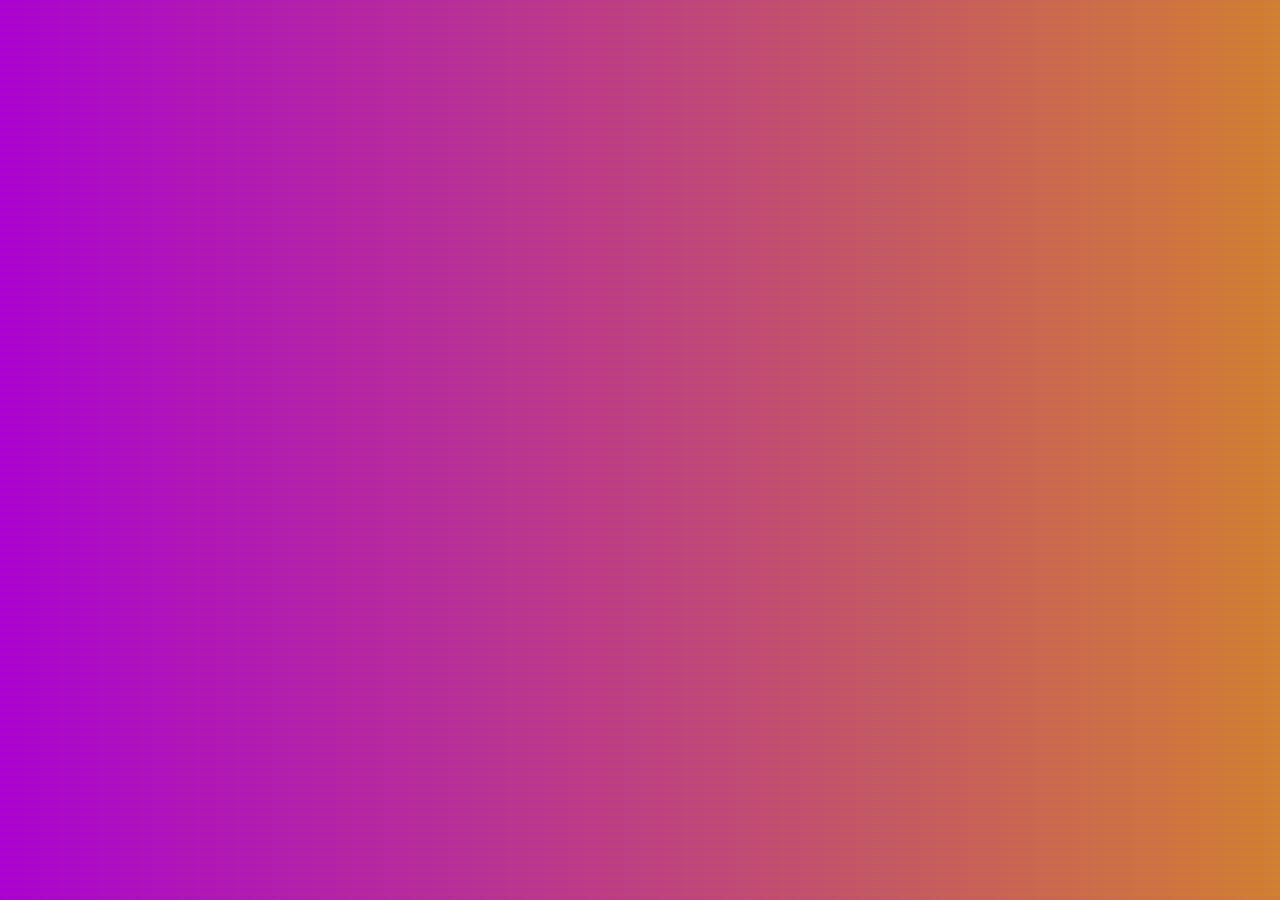
==== index.html @ 4e771e25 "architecture du projet réorganisée" ====
<!DOCTYPE html>
<html lang="en">
<head>
    <meta charset="UTF-8">
    <meta http-equiv="X-UA-Compatible" content="IE=edge">
    <meta name="viewport" content="width=device-width, initial-scale=1.0">
    <title>Orinoco</title>
    <meta name="description" content="Orinoco, votre spécialiste nounours depuis 1851">
    <link rel="stylesheet" href="frontend/styles/styles.css">
    <script src="frontend/config.js" defer=""></script>
    <script src="frontend/index.js" defer=""></script>
</head>
<body>
    <main class="main">
        <header>

        </header>
        <div class="container">
            
        </div>
        <footer>

        </footer>
    </main>
    
    
</body>
</html>
---- frontend/styles/styles.css ----
body{
    text-decoration: none;
    background:linear-gradient(174deg, #a900d4, #d2822e);
}
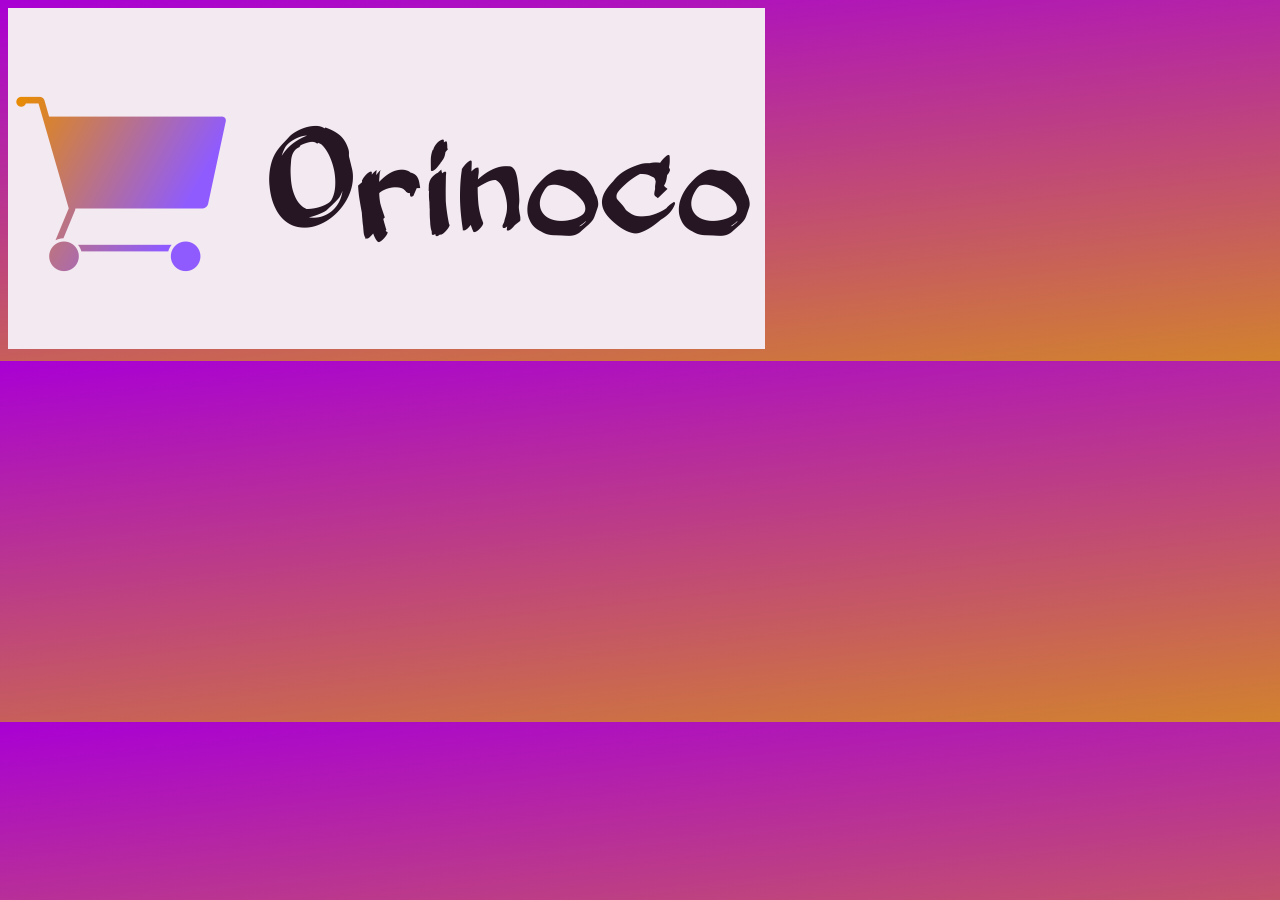
==== commit e3010445: "ajout des articles" ====
--- a/index.html
+++ b/index.html
@@ -8,18 +8,18 @@
     <meta name="description" content="Orinoco, votre spécialiste nounours depuis 1851">
     <link rel="stylesheet" href="frontend/styles/styles.css">
     <script src="frontend/config.js" defer=""></script>
-    <script src="frontend/index.js" defer=""></script>
+    <script src="frontend/panier.js" defer=""></script>
+    <script src="frontend/confirmation.js" defer=""></script>
+    <script src="frontend/produit.js" defer=""></script>
 </head>
 <body>
     <main class="main">
         <header>
-
+            <img src="./frontend/images/logoOrinoco.png" alt="logo Orinoco">
         </header>
-        <div class="container">
-            
+        <div class="container" id="main">          
         </div>
         <footer>
-
         </footer>
     </main>
     
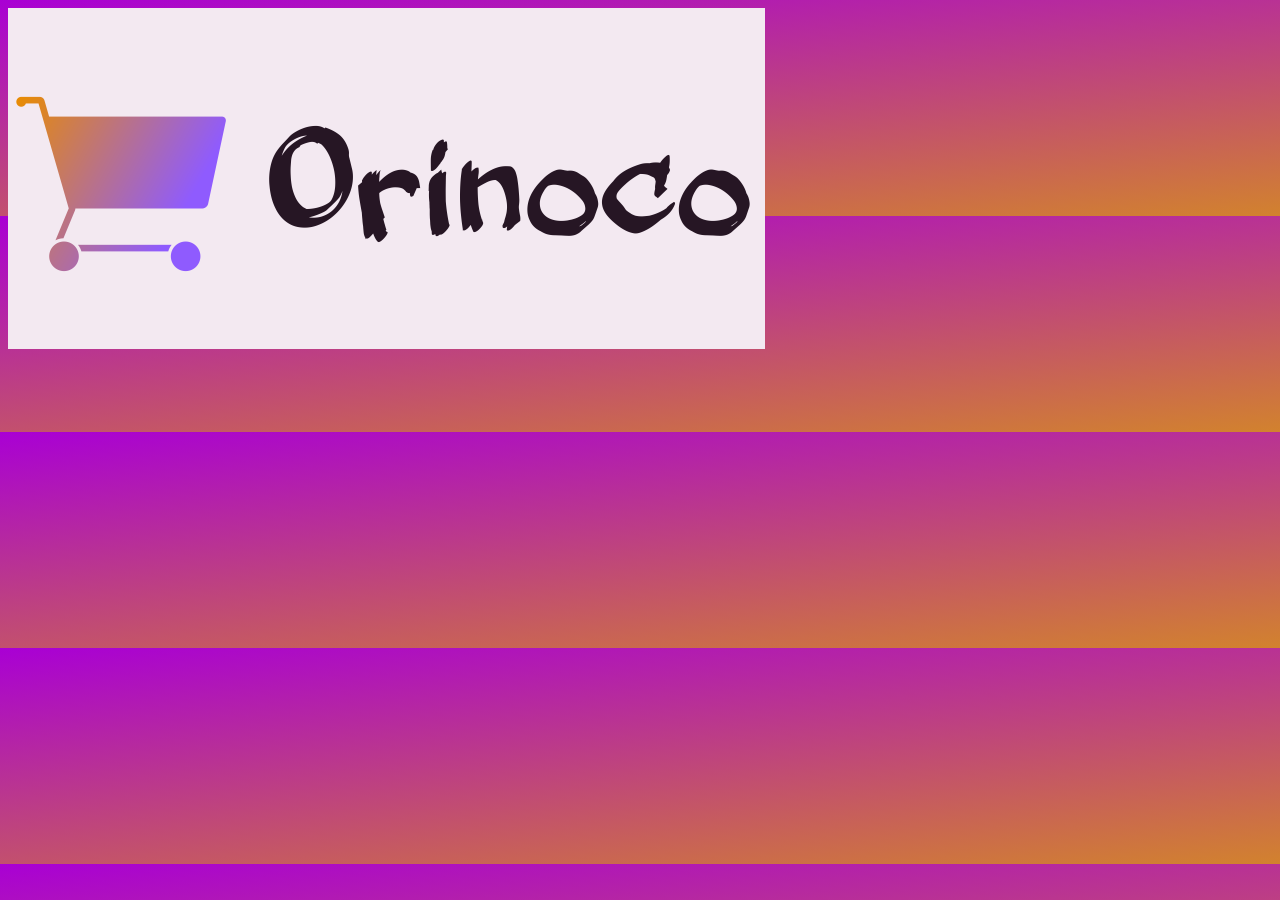
==== commit 7d76f4c4: "config.js creation des fonctions de base" ====
--- a/index.html
+++ b/index.html
@@ -13,12 +13,19 @@
     <script src="frontend/produit.js" defer=""></script>
 </head>
 <body>
-    <main class="main">
+    <main class="main" id="main">
         <header>
             <img src="./frontend/images/logoOrinoco.png" alt="logo Orinoco">
         </header>
-        <div class="container" id="main">          
-        </div>
+        <template id="templateArticle">
+            <div class="container">
+                <article class="produit">
+                    <h2 id="produit__title" class="produit__title"></h2>
+                    <p id="produit__body" class="produit__body"></p>
+                </article>
+            
+            </div>
+        </template>
         <footer>
         </footer>
     </main>
--- a/frontend/styles/styles.css
+++ b/frontend/styles/styles.css
@@ -2,3 +2,9 @@
     text-decoration: none;
     background:linear-gradient(174deg, #a900d4, #d2822e);
 }
+
+#main{
+    width: 200px;
+    height: 200px;
+    background-color: black;
+}